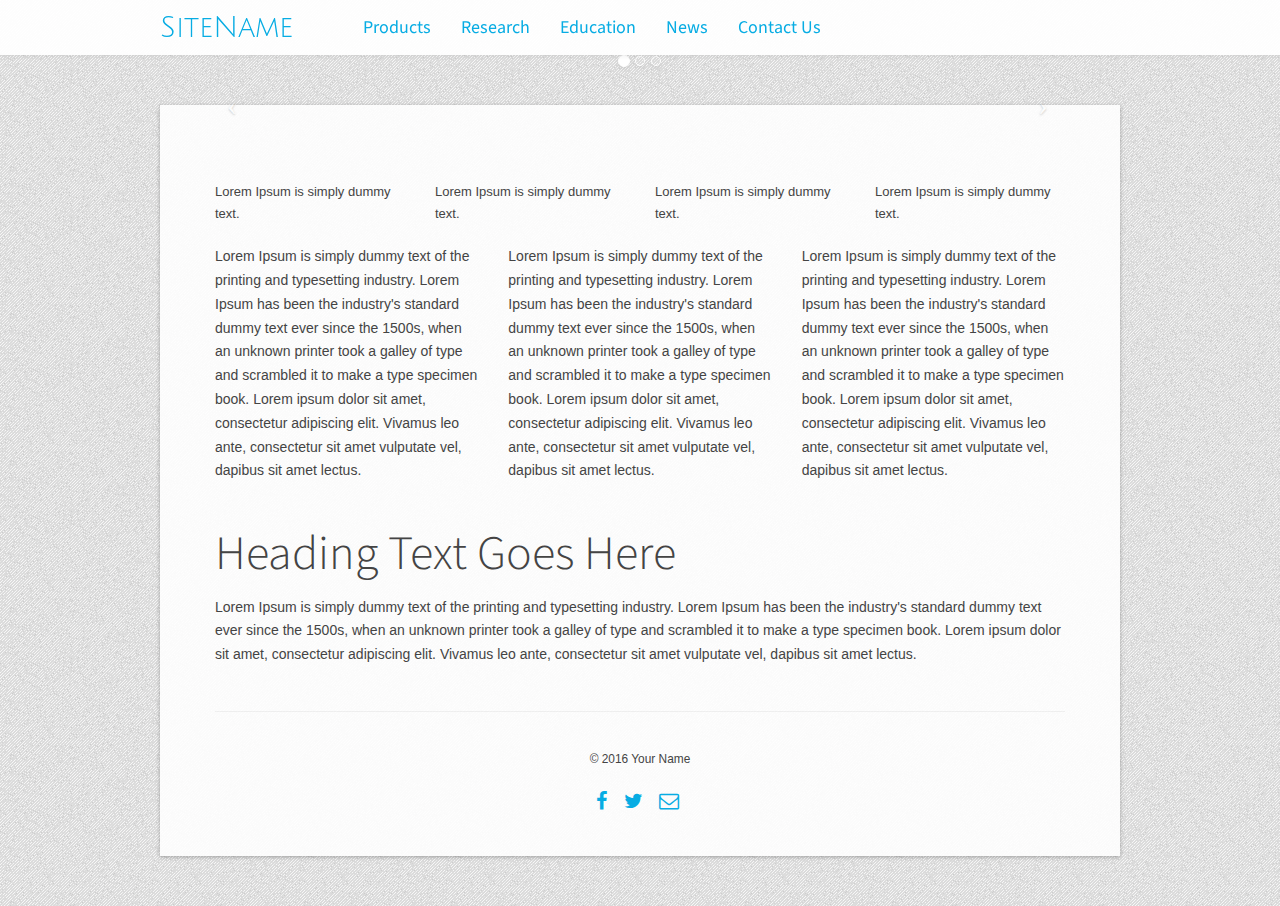
==== index.html @ 4a999fc3 "initial file" ====
<!DOCTYPE HTML>
<html>
<head>
	<meta charset="utf-8">
	<title>Home | ted</title>
	<meta name="viewport" content="width=device-width, initial-scale=1.0">
	<meta name="description" content="">
	
	<link href="scripts/bootstrap/css/bootstrap.min.css" rel="stylesheet">
	<link href="https://netdna.bootstrapcdn.com/font-awesome/4.0.3/css/font-awesome.css" rel="stylesheet">

	<link href="assets/stylesheet.css" rel="stylesheet" type="text/css"/>

	<link href="https://fonts.googleapis.com/css?family=Julius+Sans+One|Source+Sans+Pro:200|Squada+One" rel="stylesheet" type="text/css">
	<!-- HTML5 shim and Respond.js IE8 support of HTML5 elements and media queries -->
	<!--[if lt IE 9]>
		<script src="scripts/html5shiv.js"></script>
		<script src="scripts/respond.min.js"></script>
		<style>.container {max-width: 960px}</style>
	<![endif]-->
</head>
<body>

<header class="navbar navbar-fixed-top" role="banner">
	<div class="container">
		<div class="navbar-header">
			<button class="navbar-toggle collapsed" type="button" data-toggle="collapse" data-target=".navbar-collapse">
				<i class="fa fa-bars"></i>
			</button>
			<a class="navbar-brand sitename" href="index.html">SiteName</a>		</div>		<nav class="sitenav collapse navbar-collapse bs-navbar-collapse" role="navigation">
			<ul class="nav navbar-nav">
				<li><a href="products.html">Products</a></li>
				<li><a href="research.html">Research</a></li>
				<li><a href="education.html">Education</a></li>
				<li><a href="news.html">News</a></li>
				<li><a href="contact-us.html">Contact Us</a></li>
			</ul>		</nav>
	</div>
</header>


<div id="content-full">
	<div class="container cont-main">
		<div class="transparent-bg"></div>
		<div id="boxed-area" class="page-content">

			<div class="row">
<div class="col-lg-12">

<div class="topcover">
<div class="carousel slide mg1" id="cid_0">
<ol class="carousel-indicators">
<li data-target="#cid_0" data-slide-to="0" class="active"></li>
<li data-target="#cid_0" data-slide-to="1"></li>
<li data-target="#cid_0" data-slide-to="2"></li>
</ol>
<div class="carousel-inner">
<div class="active item">
<img src="http://placehold.it/1170x450/21BAED/ffffff&amp;text=%20" alt="">
<div class="carousel-caption">
<div class="header-caption">
	<h3>First slide label</h3><br>
	<p>Nulla vitae elit libero, a pharetra augue mollis interdum.</p><br><br>
</div>
</div>
</div>
<div class="item">
<img src="http://placehold.it/1170x450/C0DA2C/ffffff&amp;text=%20" alt="">
<div class="carousel-caption">
<div class="header-caption">
	<h3>Second slide label</h3><br>
	<p>Lorem ipsum dolor sit amet, consectetur adipiscing elit.</p><br><br>
</div>
</div>
</div>
<div class="item">
<img src="http://placehold.it/1170x450/F7632E/ffffff&amp;text=%20" alt="">
<div class="carousel-caption">
<div class="header-caption">
	<h3>Third slide label</h3><br>
	<p>Praesent commodo cursus magna, vel scelerisque nisl.</p><br><br>
</div>
</div>
</div>
</div>
<a class="left carousel-control" href="#" data-slide="prev">
<span class="icon-prev"></span>
</a>
<a class="right carousel-control" href="#" data-slide="next">
<span class="icon-next"></span>
</a>
</div>
</div>

</div>
</div>

<div class="row">
<div class="col-lg-3">
<img src="http://placehold.it/220x130/C0DA2C/ffffff&amp;text=image" alt="" class="mg3">
<p class="image-caption">Lorem Ipsum is simply dummy text.</p>
</div>
<div class="col-lg-3">
<img src="http://placehold.it/220x130/C82647/ffffff&amp;text=image" alt="" class="mg3">
<p class="image-caption">Lorem Ipsum is simply dummy text.</p>
</div>
<div class="col-lg-3">
<img src="http://placehold.it/220x130/24CADA/ffffff&amp;text=image" alt="" class="mg3">
<p class="image-caption">Lorem Ipsum is simply dummy text.</p>
</div>
<div class="col-lg-3">
<img src="http://placehold.it/220x130/F7632E/ffffff&amp;text=image" alt="" class="mg3">
<p class="image-caption">Lorem Ipsum is simply dummy text.</p>
</div>
</div><div class="row">
<div class="col-lg-4">
<p>Lorem Ipsum is simply dummy text of the printing and typesetting industry. Lorem Ipsum has been the industry's standard dummy text ever since the 1500s, when an unknown printer took a galley of type and scrambled it to make a type specimen book. Lorem ipsum dolor sit amet, consectetur adipiscing elit. Vivamus leo ante, consectetur sit amet vulputate vel, dapibus sit amet lectus.</p>
</div>
<div class="col-lg-4">
<p>Lorem Ipsum is simply dummy text of the printing and typesetting industry. Lorem Ipsum has been the industry's standard dummy text ever since the 1500s, when an unknown printer took a galley of type and scrambled it to make a type specimen book. Lorem ipsum dolor sit amet, consectetur adipiscing elit. Vivamus leo ante, consectetur sit amet vulputate vel, dapibus sit amet lectus.</p>
</div>
<div class="col-lg-4">
<p>Lorem Ipsum is simply dummy text of the printing and typesetting industry. Lorem Ipsum has been the industry's standard dummy text ever since the 1500s, when an unknown printer took a galley of type and scrambled it to make a type specimen book. Lorem ipsum dolor sit amet, consectetur adipiscing elit. Vivamus leo ante, consectetur sit amet vulputate vel, dapibus sit amet lectus.</p>
</div>
</div><div class="row">
<div class="col-lg-12">
<h1>Heading Text Goes Here</h1>
<p>Lorem Ipsum is simply dummy text of the printing and typesetting industry. Lorem Ipsum has been the industry's standard dummy text ever since the 1500s, when an unknown printer took a galley of type and scrambled it to make a type specimen book. Lorem ipsum dolor sit amet, consectetur adipiscing elit. Vivamus leo ante, consectetur sit amet vulputate vel, dapibus sit amet lectus.</p>
</div>
</div>

		<div id="sitefooter" class="row">
<div class="col-lg-12">
<hr>
<p class="center"><small>© 2016 Your Name</small></p>
<p class="social-links center">
<a href="https://www.facebook.com/" target="_blank" data-toggle="tooltip" data-placement="top" title="" data-original-title="Facebook"><i class="fa fa-facebook"></i></a> &nbsp; 
<a href="https://twitter.com/" target="_blank" data-toggle="tooltip" data-placement="top" title="" data-original-title="Twitter"><i class="fa fa-twitter"></i></a> &nbsp; 
<a href="mailto:" target="_blank" data-toggle="tooltip" data-placement="top" title="" data-original-title="Email"><i class="fa fa-envelope-o"></i></a>
</p>
</div>
</div>
	
		</div>
	</div>
</div>

<script src="scripts/jquery-1.10.2.min.js"></script>
<script src="scripts/bootstrap/js/bootstrap.min.js"></script>

<script src="scripts/default.js" type="text/javascript"></script>
<script>
jQuery(document).ready(function ($) {
	init()
});
function init(){
	$("[data-toggle=tooltip], .showtip").tooltip();
	$("[data-toggle=popover]").popover();
	$('.dropdown').on('show.bs.dropdown', function(){
		$(this).find('.dropdown-menu').slideDown(250);
	});
	$('.dropdown').on('hide.bs.dropdown', function(){
		$('.dropdown-menu').slideUp();
	});
	$('.carousel').carousel();
	$('.carousel .carousel-control.left').click(function (e) {
		$(this).parent().carousel('prev');
		e.stopImmediatePropagation();
		e.preventDefault();
	});
	$('.carousel .carousel-control.right').click(function (e) {
		$(this).parent().carousel('next');
		e.stopImmediatePropagation();
		e.preventDefault();
	});
	$('.carousel').on('slide.bs.carousel', function() {
		$('.carousel-caption').animate({'opacity': '0'}, 300);
	});
	$('.carousel').on('slid.bs.carousel', function() {
		$('.carousel-caption').animate({'opacity': '1'}, 300);
	});
}
</script>
</body>
</html>
---- assets/stylesheet.css ----
/* BASE STYLESHEET */

body {
	padding-top:55px;
	background-image: url('kindajean.png');
	background-repeat: repeat;
	
}
.navbar-fixed-top {
	position:fixed;
	top:0px;left:0;right:0; 
	z-index: 999;
}
.container {
	position: relative;
	max-width: 960px;
	margin-left: ;
	margin-right: ;
} 
.cont-main {
	margin-top: 50px;
	margin-bottom: 50px;
}
@media (max-width: 979px) {
	.cont-main {
		margin-top: auto; /* boxed goes to full */
		margin-bottom: auto;
	}
}
#boxed-area {
	padding-top: 45px;
	padding-left: 40px;
	padding-right: 40px;
	padding-bottom: 20px;
}
.transparent-bg {
	position: absolute;
	top: 0;
	left: 0;
	width: 100%;
	height: 100%;
	zoom: 1;
	-moz-box-shadow: rgba(0, 0, 0, 0.298039) 0px 1px 4px; 
	-webkit-box-shadow: rgba(0, 0, 0, 0.298039) 0px 1px 4px; 
	box-shadow: rgba(0, 0, 0, 0.298039) 0px 1px 4px; 
	background-color:#fff;
	opacity:0.9; 
	border-radius: 0px;
	/* z-index:-1; */
}
img.bg {
	min-height: 100%;
	min-width: 1024px;
	width: 100%;
	height: auto;
	top: 0;
	left: 0;
	z-index:-2;
	position: fixed;
}



/* CONTENT */

:focus {
	outline: none;
}
.page-content {
	font-family: Helvetica Neue, Helvetica, Arial, sans-serif;
	font-size: 14px;
	font-weight: 300;
	line-height: 1.7;
	color:#444444;	
	letter-spacing:0px;
	text-transform:none;
}
.page-content p {
	text-shadow:none;
	background:none;
	opacity:1;
	padding:0;	
	margin:0 0 20px;
}
.page-content .row > div > ul, .page-content .row > div > ol {
	margin:0 auto 20px;
}
.page-content li ul, .page-content li ol  {
	margin:10px auto;
}
.page-content a {
	color: #07ACE3;
}
.page-content a:hover, .page-content a:focus {
	color: #07ACE3;
}

.page-content hr {
	border-top:transparent 1px solid;
	border-bottom:#bdbdbd 1px solid;
	opacity:0.2
}

/* Headings */
h1, h2, h3, h4, h5, h6{
	font-family: Source Sans Pro, sans-serif; 
	font-weight: 300;
	line-height: 1.3;
	color:#444444;
	/* -webkit-margin-before: 2px !important;  Overide user agent stylesheet */
}
.page-content h1 {font-size: 48px;letter-spacing:0px;text-transform:none;text-shadow: none;background: none;opacity: 1;padding: 0;}
.page-content h2 {font-size: 42px;letter-spacing:0px;text-transform:none;text-shadow: none;background: none;opacity: 1;padding: 0;}
.page-content h3 {font-size: 36px;letter-spacing:0px;text-transform:none;text-shadow: none;background: none;opacity: 1;padding: 0;}
.page-content h4 {font-size: 28px;letter-spacing:0px;text-transform:none;text-shadow: none;background: none;opacity: 1;padding: 0;}
.page-content h5 {font-size: 22px;letter-spacing:0px;text-transform:none;text-shadow: none;background: none;opacity: 1;padding: 0;}
.page-content h6 {font-size: 18px;letter-spacing:0px;text-transform:none;text-shadow: none;background: none;opacity: 1;padding: 0;}

/* SiteName */
a.sitename {
	font-family: Julius Sans One, sans-serif;
	font-size: 29px;
	line-height: 20px;
	color:#07ACE3;
	letter-spacing:0;
	text-shadow:none;
	background:none;
	opacity:1;
	padding:0;
	text-transform:none;
	text-decoration:none;
	white-space: nowrap;
}
a.sitename:hover, a.sitename:focus {
	color:#07ACE3;
	outline: none;
}
.topcover .navbar a.sitename {padding: 18px 40px 14px 20px !important;}

/* Menu */
nav.sitenav ul li a {
	font-family: Source Sans Pro, sans-serif;
	font-size: 18px;
	line-height: 20px;
	color:#07ACE3;
	letter-spacing:0;
	text-transform:none;
}

/* Display Text */
.display {
	margin-bottom:10px;
	margin-bottom:35px;
}
.display h2 {
	font-family: Source Sans Pro, sans-serif;
	font-size: 50px;
	line-height: 1.3;
	color:#07ACE3;
	text-shadow: none;
	background: none;
	opacity: 1;
	padding: 0;
	letter-spacing:0;
	text-transform:none;
}
.display h3 {
	font-family: Source Sans Pro, sans-serif;
	font-size: 20px;
	line-height: 1.3;
	color:#ACACAC;
	text-shadow: none;
	background: none;
	opacity: 1;
	padding: 0;
	letter-spacing:0;
	text-transform:none;
}

/* Header Caption */
.header-caption h3 {
	display: inline-block;
	font-family: Squada One, cursive;
	font-size: 35px;
	line-height: 1.3;
	color: #FFFFFF;
	letter-spacing:0;
	text-transform:none;
	text-shadow: 0 1px 2px rgba(0,0,0,0.6);
	background: none;
	opacity: 1;
	padding: 0;
	margin: 0 0 5px;
}
.header-caption p {
	display: inline-block;
	font-family: Source Sans Pro, sans-serif;
	font-size: 14px;
	line-height: 1.7;
	color: #FFFFFF;
	letter-spacing:0;
	text-transform:none;
	text-shadow: 0 1px 2px rgba(0,0,0,0.6);
	background: none;
	opacity: 1;
	padding: 0;
	margin: 0 0 15px;
}
.header-caption a.btn {
	margin: 15px 0 0;
	text-shadow:none;
}
.overimg {
	position:absolute;
	top:55%;
	width:90%;
	left:5%;
	margin-top:-40px;
}
.overimg2 {
	position:absolute;
	top:67%;
	width:90%;
	left:5%;
	margin-top:-40px;
}
@media (max-width: 767px) {
	.overimg {top:30%;}
	.overimg2 {top:30%;}
	.header-caption h3 {font-size:30px}
	.header-caption p {font-size:12px}
}

/* Responsive Menu */
.sitenav.right ul, .sitenav.center ul {
	display:inline-block;
	margin: 0;
	padding:0;
}
.sitenav.right li, .sitenav.center li {
	float:left; 
	display:inline;
}
.sitenav.right li:not(:last-child), .sitenav.center li:not(:last-child) { 
	margin-right:35px;
}
.sitenav .active a {
	color:inherit !important
}
.mobile-nav {
	display:none;
	width: 100%;
	padding: 0 0 12px;
	text-align:center;
	padding:5px 0 20px;
	text-decoration:none !important;
}
@media only screen and (max-width: 640px) {
	.right ul, .sitenav.center ul {display:none;border-top:#eee 1px solid;}
	.sitenav.right li, .sitenav.center li {float:none;display:block;text-align:center;padding: 10px 0 10px;margin:0 !important;border-bottom:#eee 1px solid;}
	.mobile-nav  {display:block;text-decoration:none;}
}
/* Responsive Image */
img {
	max-width:100%;
	height:auto;
	width:auto;
	-moz-box-sizing:border-box;
	-webkit-box-sizing:border-box;
	box-sizing:border-box;
}

/* Responsive Video from Zurb Foundation. Copyright (c) 2011 ZURB, http://www.zurb.com/ License: MIT */
.flex-video {position:relative;padding-top:25px;padding-bottom:67.5%;height:0;margin-bottom:25px;overflow: hidden;max-height:450px}
.flex-video.widescreen {padding-bottom:57.25%;}
.flex-video.vimeo {padding-top:0;}
.flex-video iframe, .flex-video object, .flex-video embed {position:absolute;top:0;left:0;width:100%;height:100%;border:none;}
@media only screen and (max-device-width: 800px), only screen and (device-width: 1024px) and (device-height: 600px), only screen and (width: 1280px) and (orientation: landscape), only screen and (device-width: 800px), only screen and (max-width: 767px) {
	.flex-video { 
		padding-top: 0; 
	}
}

/* BOOTSTRAP OVERIDE (To give blue & flat look */

/* Modal */
.modal-dialog {padding-top:100px}
.modal-backdrop {background-color:#ffffff}
.modal-backdrop, .modal-backdrop.fade.in {opacity: 0.9;filter: alpha(opacity=90);}
.modal-header h3 {
	font-family: Helvetica Neue,Helvetica,Arial,sans-serif;
	text-transform: uppercase;
	font-size: 18px;
	margin-left: 4px;
	color: #333;
}
.modal-content  {border: none; border-radius:4px;
	-webkit-box-shadow: 0 4px 23px 0 rgba(0, 0, 0, 0.15), 0 2px 6px rgba(0,0,0,0.15);
	-moz-box-shadow: 0 4px 23px 0 rgba(0, 0, 0, 0.15), 0 2px 6px rgba(0,0,0,0.15);
	box-shadow: 0 4px 23px 0 rgba(0, 0, 0, 0.15), 0 2px 6px rgba(0,0,0,0.15);}
.modal-footer {border-top:none;background-color:#f2f2f2;border-bottom-left-radius:4px;border-bottom-right-radius:4px;}
.modal-footer .btn {padding: 10px 15px; line-height:1.7;font-size:11px !important;letter-spacing:2px !important;text-transform:uppercase !important;}

/* Carousel */
.carousel-control .icon-prev, .carousel-control .icon-next {color:#fff;line-height:1 !important;}
.carousel-control.right {
	background-image: -webkit-gradient(linear,0 top,100% top,from(rgba(0,0,0,0.0001)),to(rgba(0,0,0,0.3)));
	background-image: -webkit-linear-gradient(left,color-stop(rgba(0,0,0,0.0001) 0),color-stop(rgba(0,0,0,0.3) 100%));
	background-image: -moz-linear-gradient(left,rgba(0,0,0,0.0001) 0,rgba(0,0,0,0.3) 100%);
	background-image: linear-gradient(to right,rgba(0,0,0,0.0001) 0,rgba(0,0,0,0.3) 100%);
}
.carousel-control.left {
	background-image: -webkit-gradient(linear,0 top,100% top,from(rgba(0,0,0,0.3)),to(rgba(0,0,0,0.0001)));
	background-image: -webkit-linear-gradient(left,color-stop(rgba(0,0,0,0.3) 0),color-stop(rgba(0,0,0,0.0001) 100%));
	background-image: -moz-linear-gradient(left,rgba(0,0,0,0.3) 0,rgba(0,0,0,0.0001) 100%);
	background-image: linear-gradient(to right,rgba(0,0,0,0.3) 0,rgba(0,0,0,0.0001) 100%);
	background-repeat: repeat-x;
}
.carousel-control {
	text-shadow: 0 1px 2px rgba(0,0,0,1);
}
.carousel-indicators li {
	box-shadow: rgba(0, 0, 0, 0.09) 0px 2px 5px;
}
.carousel-control {
	opacity: .2; filter: alpha(opacity=20);
}
.carousel-control:hover, .carousel-control:focus {
	opacity: .25; filter: alpha(opacity=25);
}

/* Carousel (Fading) */
.carousel.carousel-fade .item {
	-webkit-transition: opacity .7s ease-in-out;
	-moz-transition: opacity .7s ease-in-out;
	-ms-transition: opacity .7s ease-in-out;
	-o-transition: opacity .7s ease-in-out;
	transition: opacity .7s ease-in-out;
}
.carousel.carousel-fade .active.left,
.carousel.carousel-fade .active.right {
	left: 0;
	z-index: 2;
	opacity: 0;
	filter: alpha(opacity=0);
}
.carousel.carousel-fade .next,
.carousel.carousel-fade .prev {
	left: 0;
	z-index: 1;
}
.carousel.carousel-fade .carousel-control {
	z-index: 3;
}


/* Buttons */
.btn{
	border:none;
	background-image:none;
	} 
.btn.active, .btn:active {
	-webkit-box-shadow: inset 0 3px 8px rgba(0,0,0,0.03), 0 1px 2px rgba(0,0,0,.03);
	-moz-box-shadow: inset 0 3px 8px rgba(0,0,0,0.03), 0 1px 2px rgba(0,0,0,.03);
	box-shadow: inset 0 3px 8px rgba(0,0,0,0.03), 0 1px 2px rgba(0,0,0,.03);	
	}
.btn-default, a.btn-default {color:#333333;background-color:#e4e4e4;}
.btn-default:hover, .btn-default:focus, a.btn-default:hover, a.btn-default:focus {color:#333333;background-color:#e9e9e9;}
.btn-default.active, .btn-default:active, a.btn-default.active, a.btn-default:active {color:#333333;background-color:#dddddd;}
.btn-primary.disabled, .btn-primary[disabled], fieldset[disabled] .btn-primary, .btn-primary.disabled:hover, .btn-primary[disabled]:hover, fieldset[disabled] .btn-primary:hover, .btn-primary.disabled:focus, .btn-primary[disabled]:focus, fieldset[disabled] .btn-primary:focus, .btn-primary.disabled:active, .btn-primary[disabled]:active, fieldset[disabled] .btn-primary:active, .btn-primary.disabled.active, .btn-primary[disabled].active, fieldset[disabled] .btn-primary.active {
	background-color: #07ACE3;
	border-color: #07ACE3;
}
.btn-primary, a.btn-primary {color:#ffffff;background-color:#34BAF0;} 
.btn-primary:hover, .btn-primary:focus, a.btn-primary:hover, a.btn-primary:focus {color:#ffffff;background-color:#4DC3F3;}
.btn-primary.active, .btn-primary:active, a.btn-primary.active, a.btn-primary:active, .open .dropdown-toggle.btn-primary {color:#ffffff;background-color:#4DC3F3;}

/* Form */
textarea, input[type="text"], input[type="password"], input[type="datetime"], input[type="datetime-local"], input[type="date"], input[type="month"], input[type="time"], input[type="week"], input[type="number"], input[type="email"], input[type="url"], input[type="search"], input[type="tel"], input[type="color"], .uneditable-input {
	border: #e3e3e3 3px solid;
	background-color: rgba(255, 255, 255, 0.9);
	height: 38px;
	padding: 8px 12px;
	border-radius: 5px;
	font-size: 13px; 
	line-height: 1.5;
	color: #555;
}
textarea.form-control, select.form-control {
	border: #e3e3e3 3px solid;
}
.form-control {
	height: 34px;
	padding: 6px 12px;
	font-size: 14px;
}
.input-group-lg>.form-control, .input-group-lg>.input-group-addon, .input-group-lg>.input-group-btn>.btn {
	height: 56px;
}
.form-control.input-lg {
	height: 56px;
	padding: 10px 16px;
	font-size: 18px;
}
.form-control.input-sm {
	height: 30px;
	padding: 5px 10px;
	font-size: 12px;
}
.input-group-addon {
	border: 3px solid #e3e3e3;
}
.input-group-lg>.input-group-addon {
	padding: 8px 16px;
}
.input-group-sm>.input-group-addon {
	padding: 3px 10px;
}
textarea {
	height:auto;
	-webkit-box-sizing: border-box;
	   -moz-box-sizing: border-box;
	        box-sizing: border-box;
}
select {
	height:30px;
}
.btn-group>.btn+.btn {
	margin-left: 0px;
}
/* Make default button a bit larger */
.btn {
	line-height: 1.9;
	padding-left: 20px;
	padding-right: 20px;
} 
.btn-sm{
	padding-left: 10px;
	padding-right: 10px;
} 
.btn-xs{
	padding-left: 5px;
	padding-right: 5px;
}


/* Navbar */
.navbar {
	min-height: 55px;
	background-color: #fff; 
	background-color: rgba(255, 255, 255, 0.95); /* make navbar a little bit transparent & bright */
	-webkit-box-shadow: 0 1px 5px rgba(0, 0, 0, 0.07); 
	-moz-box-shadow: 0 1px 5px rgba(0, 0, 0, 0.07);
	box-shadow: 0 1px 5px rgba(0, 0, 0, 0.07);
}
.navbar .nav>li>a:hover, .navbar .nav>li>a:focus {
	background-color: rgba(213, 213, 213, 0.17);
	-webkit-transition: ease-in-out .3s;
	-moz-transition: ease-in-out .3s;
	-o-transition: ease-in-out .3s;
	-ms-transition: ease-in-out .3s;
	transition: ease-in-out .3s;
}
.navbar-nav>li>a {
	padding-top: 18px; /* small adjustment for menu text for good positioning */
	padding-bottom: 17px;
}
.navbar-nav>li>a:hover, .navbar-nav>li>a:focus {
	color:#07ACE3;
}
.navbar-nav>.active>a, .navbar-nav>.active>a:hover, .navbar-nav>.active>a:focus {
	color:#07ACE3 !important;;
	background-color: rgba(213, 213, 213, 0.17);
}

.navbar.navbar-fixed-top button.navbar-toggle {margin-bottom:0}
.navbar.navbar-fixed-top ul.dropdown-menu {text-align:left}

.navbar-brand {
	padding: 18px 40px 14px 20px;
}
.navbar.navbar-fixed-top .navbar-brand {
	padding: 18px 40px 14px 20px;
}
.navbar-brand img {width: auto !important;}
@media screen and (min-width: 768px) { 
	.navbar.navbar-fixed-top .navbar-brand {
		margin-right: 35px; /* to give more space between logo & menu */
		margin-left: -15px;
		padding-left: 0;
		padding-right: 20px;
	}
}

/* Adjustment */
.nav .caret {
	border-top-color: #07ACE3;
	border-bottom-color: #07ACE3;
}
.nav a:hover .caret {
	border-top-color: #07ACE3;
	border-bottom-color: #07ACE3;
}
.nav .open>a, .nav .open>a:hover, .nav .open>a:focus {
	border-color: #07ACE3;
}
.nav .open>a .caret, .nav .open>a:hover .caret, .nav .open>a:focus .caret {
	border-top-color: #07ACE3;
	border-bottom-color: #07ACE3;
}
.navbar-toggle {padding: 7px 10px;}
.navbar-dark .navbar-toggle {
	color: #aaa;
	border: #999 1px solid;
}

@media (min-width: 768px) {
	.navbar-collapse.no-logo {
		padding-left:0px;
		margin-left:-16px;
	}
}

/* Dropdown */
.dropdown-menu {
	background-color: rgba(255, 255, 255, 0.95);
	border:none;
}
.dropdown-menu li {
	float:none;
}
.dropdown-menu li.disabled > a:hover, .dropdown-menu .disabled .active > a {
	background-color: transparent !important; cursor: default;
}
.dropdown-menu>.disabled>a, .dropdown-menu>.disabled>a:hover, .dropdown-menu>.disabled>a:focus {
	color: #cacaca;
}
.navbar-nav>.open>a, .navbar-nav>.open>a:hover, .navbar-nav>.open>a:focus {
	background-color: rgba(213, 213, 213, 0.17);
}
.navbar .dropdown-menu {
	padding:0;
	border-radius: 0;
	-webkit-box-shadow: 0 3px 8px rgba(0, 0, 0, 0.07); 
	-moz-box-shadow: 0 3px 8px rgba(0, 0, 0, 0.07);
	box-shadow: 0 3px 8px rgba(0, 0, 0, 0.07);
}
@media screen and (max-width: 768px) { 
	.navbar .dropdown-menu {
		width:100%; /* so that when opened in mobile will look wide */
	}
}
.dropdown-menu li > a:hover, .dropdown-menu .active > a, .dropdown-menu .active > a:hover, .dropdown-menu li > a:focus, .dropdown-submenu:hover > a {
	background-color:#07ACE3;
	background-image:none;
	color: #fff !important; /*3.0.2*/
}
.dropdown-menu>li>a {
	padding: 7px 20px 7px; line-height: 1.7 !important; /*3.0.2*/
}
nav.sitenav a:focus {
	outline: none;
}


/* Navbar & Dropdown (Dark Version) */
.navbar.navbar-dark, .navbar.navbar-dark li {
	color: #fff;
	background-color: #000;
	background-color: rgba(0, 0, 0, 0.85);
}
.navbar.navbar-dark .nav>li>a:hover, .navbar.navbar-dark .nav>li>a:focus {
	background-color:#07ACE3; color: #fff;
	opacity: 0.95;
	-webkit-transition: ease-in-out .3s;
	-moz-transition: ease-in-out .3s;
	-o-transition: ease-in-out .3s;
	-ms-transition: ease-in-out .3s;
	transition: ease-in-out .3s;
	box-shadow: rgba(0, 0, 0, 0.1) 0px 0px 40px inset;
	-webkit-box-shadow: rgba(0, 0, 0, 0.1) 0px 0px 40px inset;
}
.navbar.navbar-dark .dropdown-menu {
	background-color: rgba(0, 0, 0, 0.85);
}
.navbar.navbar-dark .dropdown-menu li > a:hover, .navbar.navbar-dark .dropdown-menu .active > a, .navbar.navbar-dark .dropdown-menu .active > a:hover, .navbar.navbar-dark .dropdown-menu li > a:focus, .navbar.navbar-dark .dropdown-submenu:hover > a {
	box-shadow: rgba(0, 0, 0, 0.1) 0px 0px 40px inset;
	-webkit-box-shadow: rgba(0, 0, 0, 0.1) 0px 0px 40px inset;
}
.navbar.navbar-dark .navbar-nav>.open>a, .navbar.navbar-dark .navbar-nav>.open>a:hover, .navbar.navbar-dark .navbar-nav>.open>a:focus {
	background-color:#07ACE3; color: #fff;
	opacity: 0.95;
}
.navbar-dark .navbar-nav>.active>a, .navbar-dark .navbar-nav>.active>a:hover, .navbar-dark .navbar-nav>.active>a:focus {
	color: #fff !important;
	background-color:#07ACE3;
	opacity: 0.95;
}
.navbar-dark .open>a .caret, .navbar-dark .open>a:hover .caret, .navbar-dark .open>a:focus .caret {
	border-top-color: #fff;
	border-bottom-color: #fff;
}
.navbar-dark a:hover .caret {
	border-top-color: #fff;
	border-bottom-color: #fff;
}

/* Other Bootstrap small adjustments */

body.modal-open {margin-right:0px;overflow-y:auto}
.modal-open .navbar-fixed-top, 
.modal-open .navbar-fixed-bottom {margin-right:0px;overflow-y:hidden}
.modal {overflow-y: hidden}

.navbar-fixed-top {
	border:none;
}
.nav-pills>li.active>a, .nav-pills>li.active>a:hover, .nav-pills>li.active>a:focus {
	background-color: #07ACE3;
}
.caret {
	border-top: 4px solid #07ACE3;
}
.btn.btn-default .caret {
	border-top-color: #333;
}
.panel {
	margin-bottom:15px; padding: 0; border:none;
}
.panel-default>.panel-heading {
	border-bottom: none;
}
.panel-group .panel {
	margin-bottom: 15px;
}
.panel-group .panel-heading {
	margin: 0;
	border-bottom: none;
}
.panel-body {
	padding: 15px;
}
.panel-group .panel-heading+.panel-collapse .panel-body {
	border-top: none;
}
.panel-primary .panel-title {
	color:#ffffff
}
.pagination>.active>a, .pagination>.active>span, .pagination>.active>a:hover, .pagination>.active>span:hover, .pagination>.active>a:focus, .pagination>.active>span:focus {
	background-color: #07ACE3;
	border-color: #07ACE3;
}
a.list-group-item.active>.badge, .nav-pills>.active>a>.badge {
	color: #07ACE3;
}
.list-group-item.active, .list-group-item.active:hover, .list-group-item.active:focus {
	background-color: #07ACE3;
	border-color: #07ACE3;
}
.panel-primary>.panel-heading {
	background-color: #07ACE3;
	border-color: #07ACE3;
}
.media-object {
	margin: 10px 15px 0 0;
}
.thumbnail {
	padding: 10px;
	border: 1px solid #DADADA;
	border-radius: 0px;
	/*box-shadow: 0 1px 3px rgba(34,25,25,0.4);
	-moz-box-shadow: 0 1px 3px rgba(34,25,25,0.4);
	-webkit-box-shadow: 0 2px 5px rgba(196, 191, 191, 0.4);*/
}
.thumbnail .caption{
	padding: 17px;
}
.thumbnail .caption h4{
	padding-bottom: 10px;
	border-bottom: 1px solid #DADADA;
}
.thumbnail img {width: 100%; display: block;}

/* OTHERS */
.center {text-align:center}
.right {text-align:right}
.mg1 {margin: 10px 0 30px} /* For series of images with no caption on the bottom */
.mg2 {margin: 20px 0 30px} /* For image with no caption on the bottom */
.mg3 {margin: 20px 0 10px} /* For image with caption on the bottom */
.mg4 {margin: 0 0 20px}
.mg5 {margin: 0 0 40px}
.mg6 {margin: 12px 0 40px}
.row.adj1 .navbar {margin-bottom:35px !important}
.row.adj1 + .row .topcover {margin-top:-35px !important}
.topcover {margin: 0px -55px; position: relative;}
.page-content .row:first-child .topcover {margin: -45px -55px 0 !important;  z-index:1;}
.page-content .row:first-child .topcover img {margin-top: 0px;}
.topcover img {width: 100%}
.topcover .mg1 {margin: 0 0 30px}
@media (max-width: 768px) {
	.topcover img {
		max-width: inherit;
		height: auto;
		width: 100%;		
	}
	/* If has header-caption
	.topcover img {
		height: 400px;
		width: auto;
		max-width: inherit;	
	} */
}

.modal-confirm {
	transform: translate(0, 85%) !important;
	-ms-transform: translate(0, 85%) !important; /* IE 9 */
	-webkit-transform: translate(0, 85%) !important; /* Safari and Chrome */
}
@media (min-width: 768px) {
	.modal-confirm {
		width: 450px;
	}
}
.btn:focus {outline: none}
.btn-border, .btn-border:hover {border:#fff 2px solid}
.btn-sm.btn-border, .btn-sm.btn-border:hover, .btn-xs.btn-border, .btn-xs.btn-border:hover {border:#fff 1px solid}
.quote {position:relative;margin:15px 0 17px;padding:40px 30px 30px 45px;font-size:15px;margin-top:15%;}
.quote > i {position:absolute;margin: -28px 0 0 -33px;font-size:30px;opacity:0.5;}
.quote > div > i {position: absolute;margin: 10px 0 0 10px;font-size: 30px;opacity:0.5;}
.quote br {display:none}
.quote small {opacity:0.5;font-size:14px}
.list {margin-top:5px;margin-bottom:20px}
.list h3, .list h4 {margin-bottom:0px}
.list > div {padding-left: 50px; position: relative;}
.list > div .fa {position: absolute;left:0;top:9px;font-size:20px;}
.list.address > div {padding-left:0}
.list.address > div .fa {position:relative;left:0;top:0;font-size:inherit;}
.list.tab {margin-left:50px}
.sidebox {margin-top: 6px; margin-bottom:15px; border: 3px solid rgb(255, 255, 255); border-radius: 0px; padding: 15px; box-shadow: rgba(180, 180, 180, 0.5) 0pt 1px 4px;  background-color: rgb(248, 248, 248); opacity:0.9;}
.image-caption {font-size:13px;margin-bottom:30px}
.social-links a i {text-decoration:none;margin-right:5px;font-size:20px}
hr {margin:0 0 35px;padding:23px 0 0;} /* hr {margin:30px 0 35px} */
a.back-to-top {display:none;position:fixed;width:50px;height:50px;font-size:20px;line-height:50px;text-align:center;bottom:30px;right:30px;text-decoration:none;color:#fff;background:rgba(0,0,0,0.3);}
a.back-to-top:hover { color:#fff;background:rgba(0,0,0,0.35);}
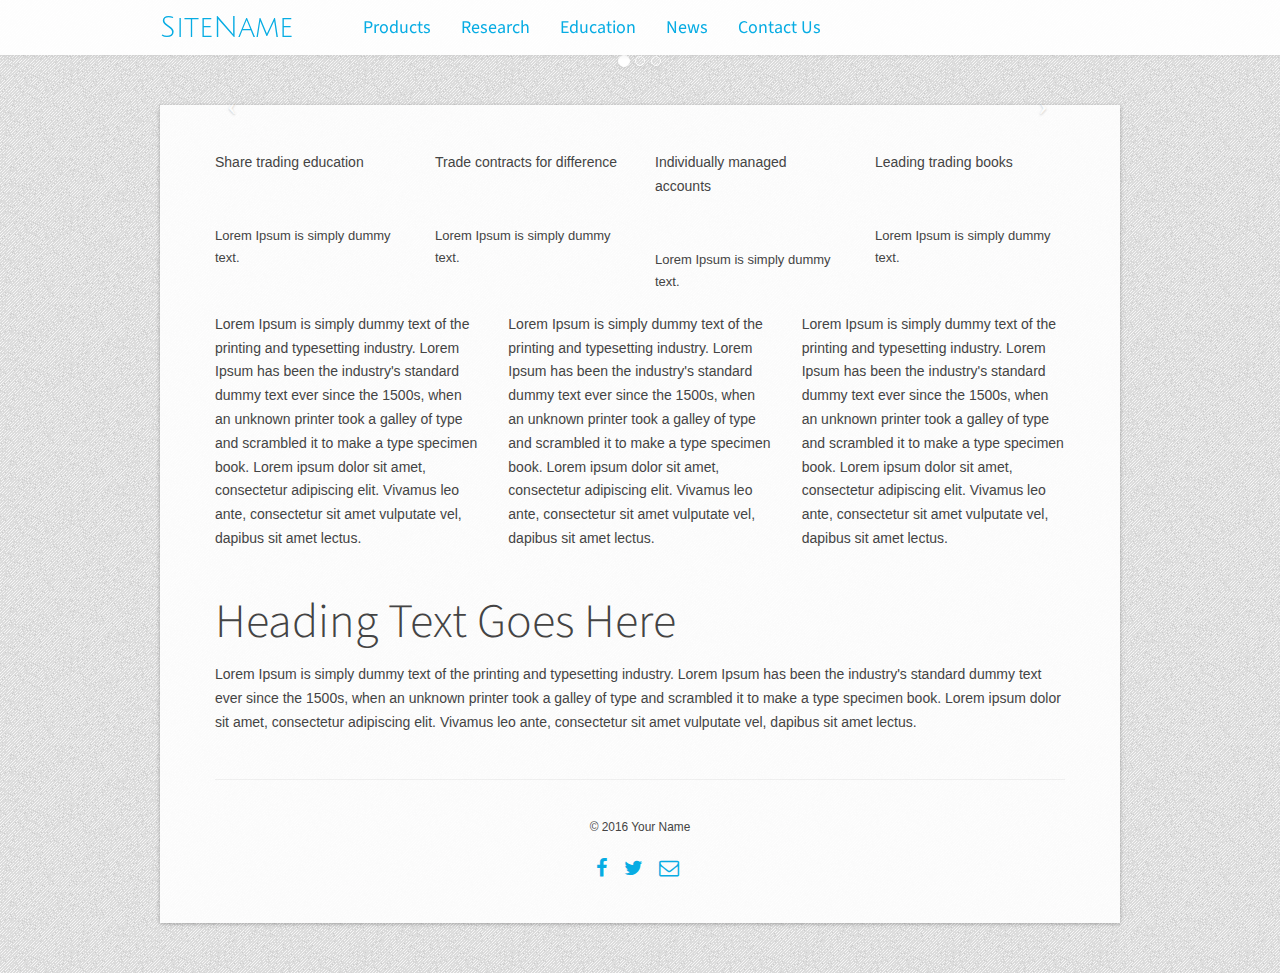
==== commit 7c6f6ad0: "Merge pull request #2 from latrelleRollins/feature_add-first-row-hdgs" ====
--- a/index.html
+++ b/index.html
@@ -1,49 +1,49 @@
-<!DOCTYPE HTML>
-<html>
-<head>
-	<meta charset="utf-8">
-	<title>Home | ted</title>
-	<meta name="viewport" content="width=device-width, initial-scale=1.0">
-	<meta name="description" content="">
-	
-	<link href="scripts/bootstrap/css/bootstrap.min.css" rel="stylesheet">
-	<link href="https://netdna.bootstrapcdn.com/font-awesome/4.0.3/css/font-awesome.css" rel="stylesheet">
-
-	<link href="assets/stylesheet.css" rel="stylesheet" type="text/css"/>
-
-	<link href="https://fonts.googleapis.com/css?family=Julius+Sans+One|Source+Sans+Pro:200|Squada+One" rel="stylesheet" type="text/css">
-	<!-- HTML5 shim and Respond.js IE8 support of HTML5 elements and media queries -->
-	<!--[if lt IE 9]>
-		<script src="scripts/html5shiv.js"></script>
-		<script src="scripts/respond.min.js"></script>
-		<style>.container {max-width: 960px}</style>
-	<![endif]-->
-</head>
-<body>
-
-<header class="navbar navbar-fixed-top" role="banner">
-	<div class="container">
-		<div class="navbar-header">
-			<button class="navbar-toggle collapsed" type="button" data-toggle="collapse" data-target=".navbar-collapse">
-				<i class="fa fa-bars"></i>
-			</button>
-			<a class="navbar-brand sitename" href="index.html">SiteName</a>		</div>		<nav class="sitenav collapse navbar-collapse bs-navbar-collapse" role="navigation">
-			<ul class="nav navbar-nav">
-				<li><a href="products.html">Products</a></li>
-				<li><a href="research.html">Research</a></li>
-				<li><a href="education.html">Education</a></li>
-				<li><a href="news.html">News</a></li>
-				<li><a href="contact-us.html">Contact Us</a></li>
-			</ul>		</nav>
-	</div>
-</header>
-
-
-<div id="content-full">
-	<div class="container cont-main">
-		<div class="transparent-bg"></div>
-		<div id="boxed-area" class="page-content">
-
+<!DOCTYPE HTML>
+<html>
+<head>
+	<meta charset="utf-8">
+	<title>Home | Ted Testing</title>
+	<meta name="viewport" content="width=device-width, initial-scale=1.0">
+	<meta name="description" content="">
+	
+	<link href="scripts/bootstrap/css/bootstrap.min.css" rel="stylesheet">
+	<link href="https://netdna.bootstrapcdn.com/font-awesome/4.0.3/css/font-awesome.css" rel="stylesheet">
+
+	<link href="assets/stylesheet.css" rel="stylesheet" type="text/css"/>
+
+	<link href="https://fonts.googleapis.com/css?family=Julius+Sans+One|Source+Sans+Pro:200|Squada+One" rel="stylesheet" type="text/css">
+	<!-- HTML5 shim and Respond.js IE8 support of HTML5 elements and media queries -->
+	<!--[if lt IE 9]>
+		<script src="scripts/html5shiv.js"></script>
+		<script src="scripts/respond.min.js"></script>
+		<style>.container {max-width: 960px}</style>
+	<![endif]-->
+</head>
+<body>
+
+<header class="navbar navbar-fixed-top" role="banner">
+	<div class="container">
+		<div class="navbar-header">
+			<button class="navbar-toggle collapsed" type="button" data-toggle="collapse" data-target=".navbar-collapse">
+				<i class="fa fa-bars"></i>
+			</button>
+			<a class="navbar-brand sitename" href="index.html">SiteName</a>		</div>		<nav class="sitenav collapse navbar-collapse bs-navbar-collapse" role="navigation">
+			<ul class="nav navbar-nav">
+				<li><a href="products.html">Products</a></li>
+				<li><a href="research.html">Research</a></li>
+				<li><a href="education.html">Education</a></li>
+				<li><a href="news.html">News</a></li>
+				<li><a href="contact-us.html">Contact Us</a></li>
+			</ul>		</nav>
+	</div>
+</header>
+
+
+<div id="content-full">
+	<div class="container cont-main">
+		<div class="transparent-bg"></div>
+		<div id="boxed-area" class="page-content">
+
 			<div class="row">
 <div class="col-lg-12">
 
@@ -56,7 +56,7 @@
 </ol>
 <div class="carousel-inner">
 <div class="active item">
-<img src="http://placehold.it/1170x450/21BAED/ffffff&amp;text=%20" alt="">
+<img src="http://lorempixel.com/1700/400/sports/1" alt="">
 <div class="carousel-caption">
 <div class="header-caption">
 	<h3>First slide label</h3><br>
@@ -65,7 +65,7 @@
 </div>
 </div>
 <div class="item">
-<img src="http://placehold.it/1170x450/C0DA2C/ffffff&amp;text=%20" alt="">
+<img src="http://lorempixel.com/1700/400/sports/2" alt="">
 <div class="carousel-caption">
 <div class="header-caption">
 	<h3>Second slide label</h3><br>
@@ -74,7 +74,7 @@
 </div>
 </div>
 <div class="item">
-<img src="http://placehold.it/1170x450/F7632E/ffffff&amp;text=%20" alt="">
+<img src="http://lorempixel.com/1700/400/sports/3" alt="">
 <div class="carousel-caption">
 <div class="header-caption">
 	<h3>Third slide label</h3><br>
@@ -97,18 +97,22 @@
 
 <div class="row">
 <div class="col-lg-3">
+<p>Share trading education</p>
 <img src="http://placehold.it/220x130/C0DA2C/ffffff&amp;text=image" alt="" class="mg3">
 <p class="image-caption">Lorem Ipsum is simply dummy text.</p>
 </div>
 <div class="col-lg-3">
+<p>Trade contracts for difference</p>
 <img src="http://placehold.it/220x130/C82647/ffffff&amp;text=image" alt="" class="mg3">
 <p class="image-caption">Lorem Ipsum is simply dummy text.</p>
 </div>
 <div class="col-lg-3">
+<p>Individually managed accounts</p>
 <img src="http://placehold.it/220x130/24CADA/ffffff&amp;text=image" alt="" class="mg3">
 <p class="image-caption">Lorem Ipsum is simply dummy text.</p>
 </div>
 <div class="col-lg-3">
+<p>Leading trading books</p>
 <img src="http://placehold.it/220x130/F7632E/ffffff&amp;text=image" alt="" class="mg3">
 <p class="image-caption">Lorem Ipsum is simply dummy text.</p>
 </div>
@@ -139,47 +143,47 @@
 <a href="mailto:" target="_blank" data-toggle="tooltip" data-placement="top" title="" data-original-title="Email"><i class="fa fa-envelope-o"></i></a>
 </p>
 </div>
-</div>
-	
-		</div>
-	</div>
-</div>
-
-<script src="scripts/jquery-1.10.2.min.js"></script>
-<script src="scripts/bootstrap/js/bootstrap.min.js"></script>
-
-<script src="scripts/default.js" type="text/javascript"></script>
-<script>
-jQuery(document).ready(function ($) {
-	init()
-});
-function init(){
-	$("[data-toggle=tooltip], .showtip").tooltip();
-	$("[data-toggle=popover]").popover();
-	$('.dropdown').on('show.bs.dropdown', function(){
-		$(this).find('.dropdown-menu').slideDown(250);
-	});
-	$('.dropdown').on('hide.bs.dropdown', function(){
-		$('.dropdown-menu').slideUp();
-	});
-	$('.carousel').carousel();
-	$('.carousel .carousel-control.left').click(function (e) {
-		$(this).parent().carousel('prev');
-		e.stopImmediatePropagation();
-		e.preventDefault();
-	});
-	$('.carousel .carousel-control.right').click(function (e) {
-		$(this).parent().carousel('next');
-		e.stopImmediatePropagation();
-		e.preventDefault();
-	});
-	$('.carousel').on('slide.bs.carousel', function() {
-		$('.carousel-caption').animate({'opacity': '0'}, 300);
-	});
-	$('.carousel').on('slid.bs.carousel', function() {
-		$('.carousel-caption').animate({'opacity': '1'}, 300);
-	});
-}
-</script>
-</body>
-</html>
+</div>
+	
+		</div>
+	</div>
+</div>
+
+<script src="scripts/jquery-1.10.2.min.js"></script>
+<script src="scripts/bootstrap/js/bootstrap.min.js"></script>
+
+<script src="scripts/default.js" type="text/javascript"></script>
+<script>
+jQuery(document).ready(function ($) {
+	init()
+});
+function init(){
+	$("[data-toggle=tooltip], .showtip").tooltip();
+	$("[data-toggle=popover]").popover();
+	$('.dropdown').on('show.bs.dropdown', function(){
+		$(this).find('.dropdown-menu').slideDown(250);
+	});
+	$('.dropdown').on('hide.bs.dropdown', function(){
+		$('.dropdown-menu').slideUp();
+	});
+	$('.carousel').carousel();
+	$('.carousel .carousel-control.left').click(function (e) {
+		$(this).parent().carousel('prev');
+		e.stopImmediatePropagation();
+		e.preventDefault();
+	});
+	$('.carousel .carousel-control.right').click(function (e) {
+		$(this).parent().carousel('next');
+		e.stopImmediatePropagation();
+		e.preventDefault();
+	});
+	$('.carousel').on('slide.bs.carousel', function() {
+		$('.carousel-caption').animate({'opacity': '0'}, 300);
+	});
+	$('.carousel').on('slid.bs.carousel', function() {
+		$('.carousel-caption').animate({'opacity': '1'}, 300);
+	});
+}
+</script>
+</body>
+</html>
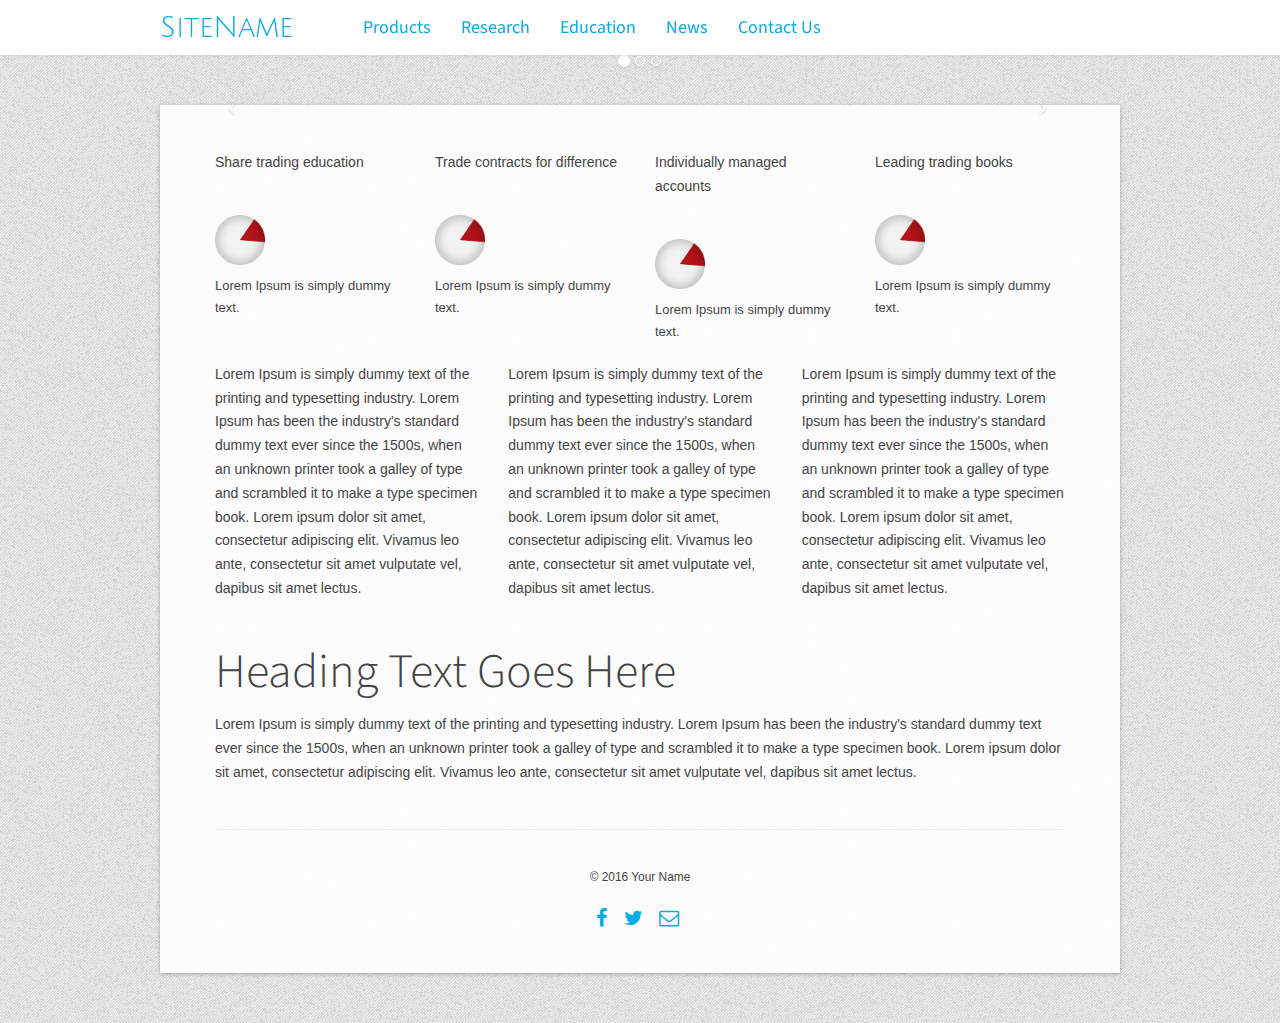
==== commit c1fdddbc: "Merge pull request #3 from latrelleRollins/feature_first-row-img-setup" ====
--- a/index.html
+++ b/index.html
@@ -95,25 +95,25 @@
 </div>
 </div>
 
-<div class="row">
+<div class="row front-first-row">
 <div class="col-lg-3">
 <p>Share trading education</p>
-<img src="http://placehold.it/220x130/C0DA2C/ffffff&amp;text=image" alt="" class="mg3">
+<img src="assets/chart_pie.png" alt="" class="mg3">
 <p class="image-caption">Lorem Ipsum is simply dummy text.</p>
 </div>
 <div class="col-lg-3">
 <p>Trade contracts for difference</p>
-<img src="http://placehold.it/220x130/C82647/ffffff&amp;text=image" alt="" class="mg3">
+<img src="assets/chart_pie.png" alt="" class="mg3">
 <p class="image-caption">Lorem Ipsum is simply dummy text.</p>
 </div>
 <div class="col-lg-3">
 <p>Individually managed accounts</p>
-<img src="http://placehold.it/220x130/24CADA/ffffff&amp;text=image" alt="" class="mg3">
+<img src="assets/chart_pie.png" alt="" class="mg3">
 <p class="image-caption">Lorem Ipsum is simply dummy text.</p>
 </div>
 <div class="col-lg-3">
 <p>Leading trading books</p>
-<img src="http://placehold.it/220x130/F7632E/ffffff&amp;text=image" alt="" class="mg3">
+<img src="assets/chart_pie.png" alt="" class="mg3">
 <p class="image-caption">Lorem Ipsum is simply dummy text.</p>
 </div>
 </div><div class="row">
--- a/assets/stylesheet.css
+++ b/assets/stylesheet.css
@@ -745,3 +745,7 @@
 a.back-to-top:hover { color:#fff;background:rgba(0,0,0,0.35);}
 
 
+.front-first-row img {
+	width: 50px;
+	height: 50px;
+}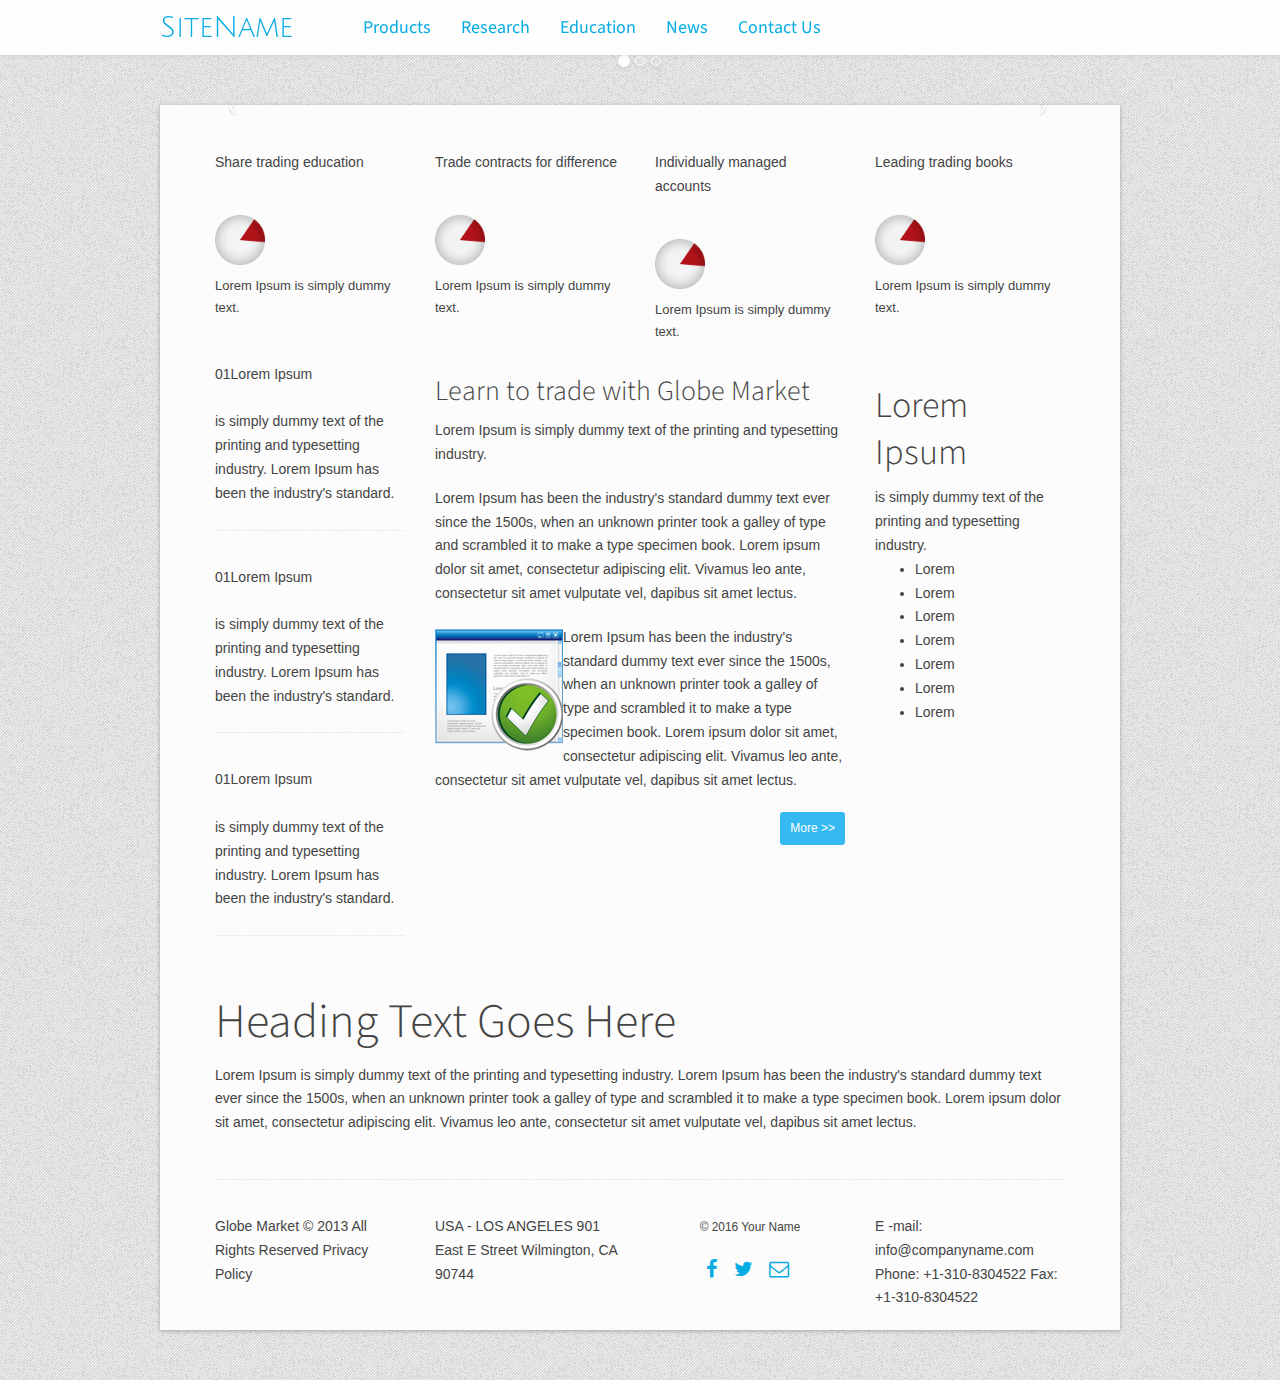
==== commit 8c045d65: "index.html updates to general layout" ====
--- a/index.html
+++ b/index.html
@@ -117,14 +117,36 @@
 <p class="image-caption">Lorem Ipsum is simply dummy text.</p>
 </div>
 </div><div class="row">
-<div class="col-lg-4">
-<p>Lorem Ipsum is simply dummy text of the printing and typesetting industry. Lorem Ipsum has been the industry's standard dummy text ever since the 1500s, when an unknown printer took a galley of type and scrambled it to make a type specimen book. Lorem ipsum dolor sit amet, consectetur adipiscing elit. Vivamus leo ante, consectetur sit amet vulputate vel, dapibus sit amet lectus.</p>
-</div>
-<div class="col-lg-4">
-<p>Lorem Ipsum is simply dummy text of the printing and typesetting industry. Lorem Ipsum has been the industry's standard dummy text ever since the 1500s, when an unknown printer took a galley of type and scrambled it to make a type specimen book. Lorem ipsum dolor sit amet, consectetur adipiscing elit. Vivamus leo ante, consectetur sit amet vulputate vel, dapibus sit amet lectus.</p>
-</div>
-<div class="col-lg-4">
-<p>Lorem Ipsum is simply dummy text of the printing and typesetting industry. Lorem Ipsum has been the industry's standard dummy text ever since the 1500s, when an unknown printer took a galley of type and scrambled it to make a type specimen book. Lorem ipsum dolor sit amet, consectetur adipiscing elit. Vivamus leo ante, consectetur sit amet vulputate vel, dapibus sit amet lectus.</p>
+<div class="col-lg-3 front-left-side-col">
+<div>
+<span class="qNumber">01</span><span class = "qText">Lorem Ipsum<br><br> is simply dummy text of the printing and typesetting industry. Lorem Ipsum has been the industry's standard. </span>
+<hr>
+<span class="qNumber">01</span><span class = "qText">Lorem Ipsum<br><br> is simply dummy text of the printing and typesetting industry. Lorem Ipsum has been the industry's standard. </span>
+<hr>
+<span class="qNumber">01</span><span class = "qText">Lorem Ipsum<br><br> is simply dummy text of the printing and typesetting industry. Lorem Ipsum has been the industry's standard. </span>
+<hr>
+</div>
+</div>
+<div class="col-lg-6 front-mid-col">
+<h4 class="front-mid-col-hdg">Learn to trade with Globe Market</h4>
+<p class="front-mid-sub-hdg">Lorem Ipsum is simply dummy text of the printing and typesetting industry. </p>
+<p>Lorem Ipsum has been the industry's standard dummy text ever since the 1500s, when an unknown printer took a galley of type and scrambled it to make a type specimen book. Lorem ipsum dolor sit amet, consectetur adipiscing elit. Vivamus leo ante, consectetur sit amet vulputate vel, dapibus sit amet lectus.</p>
+<img class="front-img-sw-check" align="left" src="assets/application_accept.png"><p>Lorem Ipsum has been the industry's standard dummy text ever since the 1500s, when an unknown printer took a galley of type and scrambled it to make a type specimen book. Lorem ipsum dolor sit amet, consectetur adipiscing elit. Vivamus leo ante, consectetur sit amet vulputate vel, dapibus sit amet lectus.</p>
+<button type="button" class="btn pull-right btn-sm btn-primary">More >></button>
+</div>
+<div class="col-lg-3 front-right-side-col">
+<h3>Lorem Ipsum </h3>
+is simply dummy text of the printing and typesetting industry.
+<ul>
+	<li>Lorem</li>
+	<li>Lorem</li>
+	<li>Lorem</li>
+	<li>Lorem</li>
+	<li>Lorem</li>
+	<li>Lorem</li>
+	<li>Lorem</li>
+
+</ul>
 </div>
 </div><div class="row">
 <div class="col-lg-12">
@@ -132,10 +154,16 @@
 <p>Lorem Ipsum is simply dummy text of the printing and typesetting industry. Lorem Ipsum has been the industry's standard dummy text ever since the 1500s, when an unknown printer took a galley of type and scrambled it to make a type specimen book. Lorem ipsum dolor sit amet, consectetur adipiscing elit. Vivamus leo ante, consectetur sit amet vulputate vel, dapibus sit amet lectus.</p>
 </div>
 </div>
-
-		<div id="sitefooter" class="row">
-<div class="col-lg-12">
-<hr>
+<hr>
+<div id="sitefooter" class="row">
+		<div class="col-lg-3">Globe Market
+© 2013 All Rights Reserved
+Privacy Policy</div>
+		<div class="col-lg-3">USA - LOS ANGELES
+901 East E Street
+Wilmington, CA 90744</div>
+		<div class="col-lg-3">
+
 <p class="center"><small>© 2016 Your Name</small></p>
 <p class="social-links center">
 <a href="https://www.facebook.com/" target="_blank" data-toggle="tooltip" data-placement="top" title="" data-original-title="Facebook"><i class="fa fa-facebook"></i></a> &nbsp; 
@@ -143,6 +171,11 @@
 <a href="mailto:" target="_blank" data-toggle="tooltip" data-placement="top" title="" data-original-title="Email"><i class="fa fa-envelope-o"></i></a>
 </p>
 </div>
+		<div class="col-lg-3">E -mail: info@companyname.com
+Phone: +1-310-8304522
+Fax: +1-310-8304522</div>
+
+
 </div>
 	
 		</div>
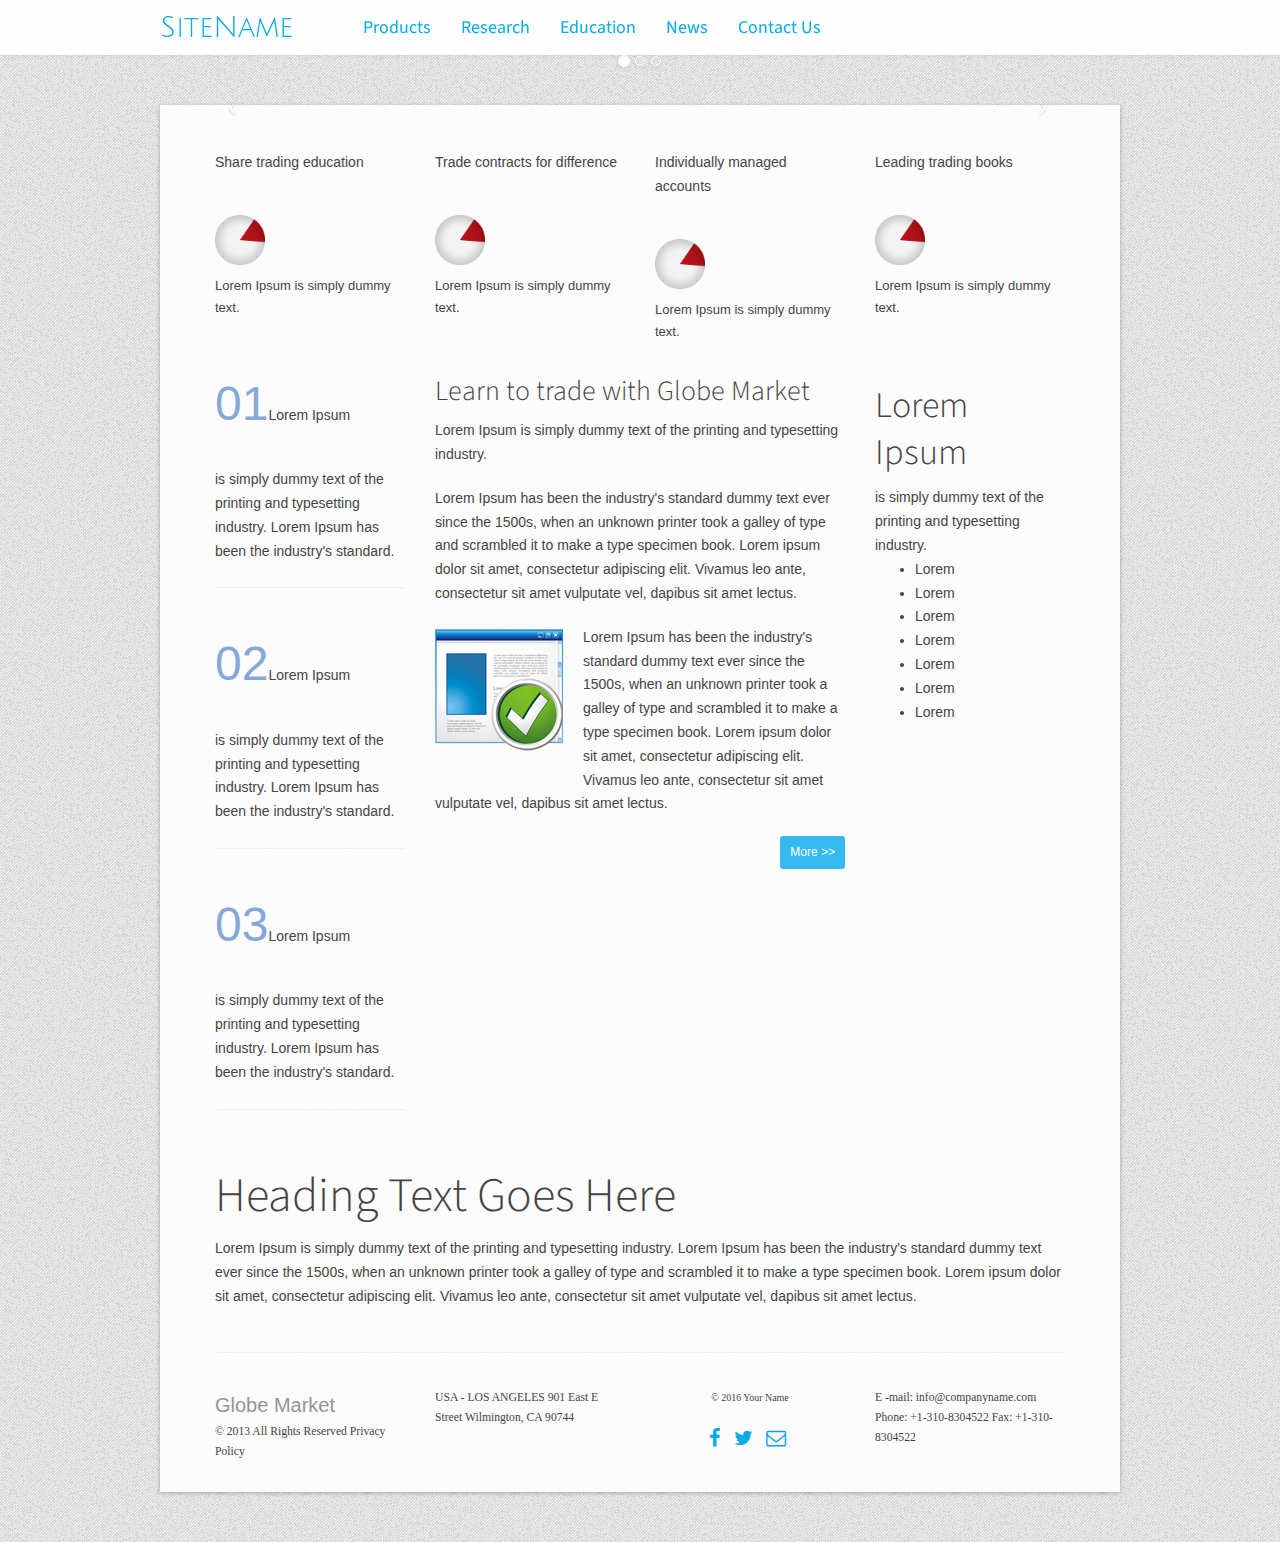
==== commit 18089247: "index and css updates" ====
--- a/index.html
+++ b/index.html
@@ -121,9 +121,9 @@
 <div>
 <span class="qNumber">01</span><span class = "qText">Lorem Ipsum<br><br> is simply dummy text of the printing and typesetting industry. Lorem Ipsum has been the industry's standard. </span>
 <hr>
-<span class="qNumber">01</span><span class = "qText">Lorem Ipsum<br><br> is simply dummy text of the printing and typesetting industry. Lorem Ipsum has been the industry's standard. </span>
-<hr>
-<span class="qNumber">01</span><span class = "qText">Lorem Ipsum<br><br> is simply dummy text of the printing and typesetting industry. Lorem Ipsum has been the industry's standard. </span>
+<span class="qNumber">02</span><span class = "qText">Lorem Ipsum<br><br> is simply dummy text of the printing and typesetting industry. Lorem Ipsum has been the industry's standard. </span>
+<hr>
+<span class="qNumber">03</span><span class = "qText">Lorem Ipsum<br><br> is simply dummy text of the printing and typesetting industry. Lorem Ipsum has been the industry's standard. </span>
 <hr>
 </div>
 </div>
@@ -156,9 +156,9 @@
 </div>
 <hr>
 <div id="sitefooter" class="row">
-		<div class="col-lg-3">Globe Market
-© 2013 All Rights Reserved
-Privacy Policy</div>
+		<div class="col-lg-3"><span class="ftr-globe-col-1-hdr">Globe Market</span>
+<br /><span>© 2013 All Rights Reserved
+Privacy Policy</span></div>
 		<div class="col-lg-3">USA - LOS ANGELES
 901 East E Street
 Wilmington, CA 90744</div>
--- a/assets/stylesheet.css
+++ b/assets/stylesheet.css
@@ -748,4 +748,27 @@
 .front-first-row img {
 	width: 50px;
 	height: 50px;
+}
+div#sitefooter {
+    font-size: smaller;
+    font-family: cursive;
+    }
+
+.ftr-globe-col-1-hdr {
+    color: #949494;
+    font-size: 20px;
+    font-family: Cuprum, Arial, 'Arial Unicode MS', Helvetica, Sans-Serif;
+    font-weight: normal;
+    font-style: normal;
+    margin: 0 0 10px;
+}
+
+.qNumber {
+	color: #87A8D5;
+	font-size: 48px;
+}
+
+img.front-img-sw-check {
+    PADDING-RIGHT: 20px;
+    padding-bottom: 20px;
 }